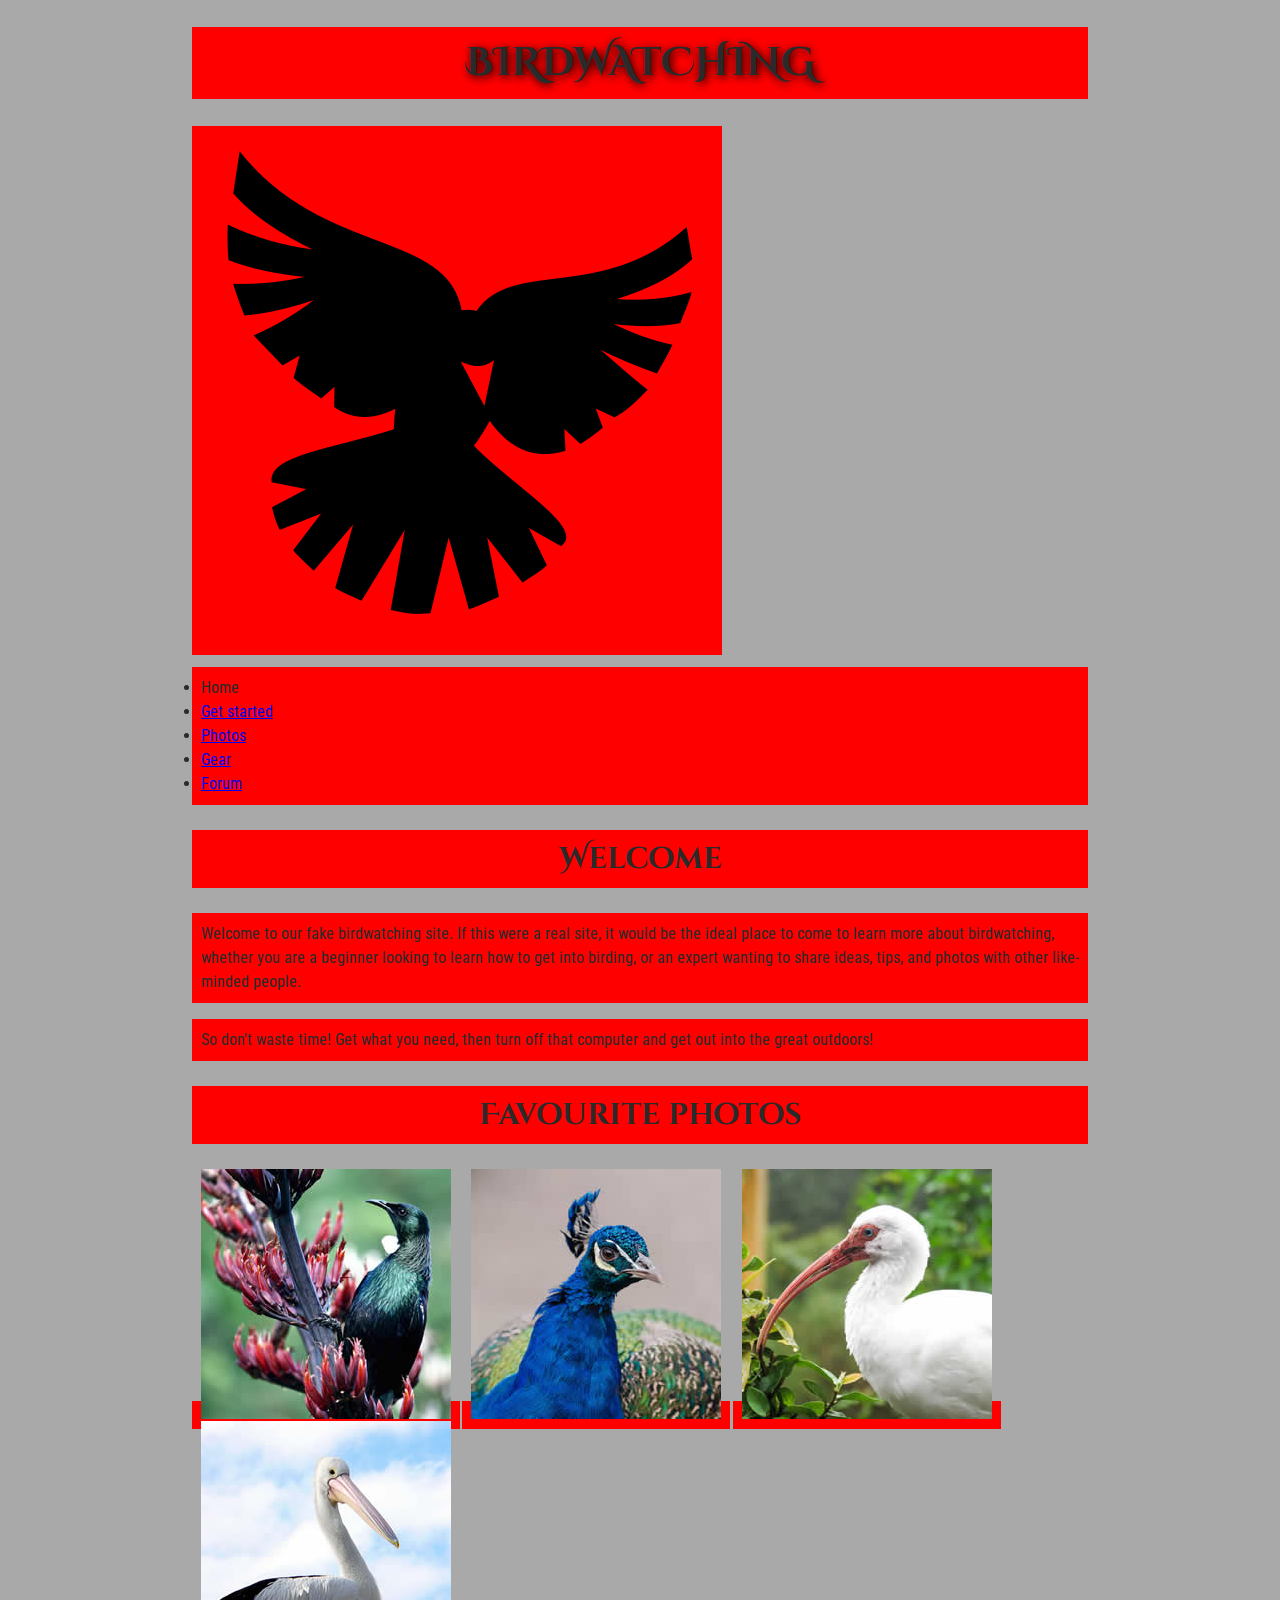
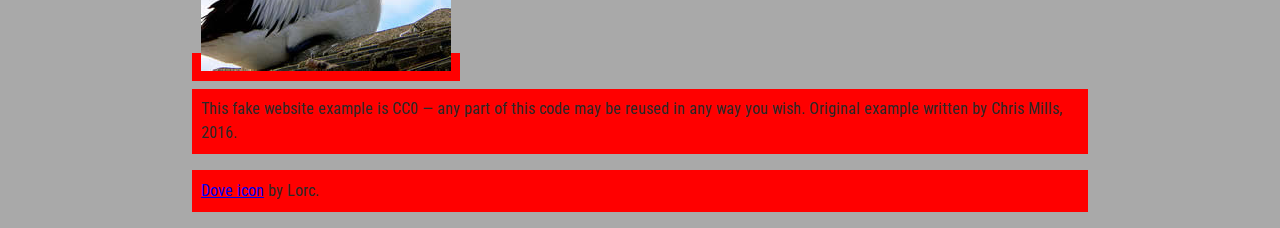
==== assets/index.html @ 701ac204 "added some comments" ====
<!DOCTYPE html>
<html lang="en">
  <head>
    <meta charset="utf-8">
    <title>Birdwatching</title>
    <link href="https://fonts.googleapis.com/css?family=Roboto+Condensed:300%7CCinzel+Decorative:700" rel="stylesheet">
    <link rel="stylesheet" href="style.css">
    <!--[if lt IE 9]>
      <script src="https://cdnjs.cloudflare.com/ajax/libs/html5shiv/3.7.3/html5shiv.js"></script>
    <![endif]-->
  </head>

  <body>

      <h1>Birdwatching</h1>
      <img src="dove.png" alt="a simple dove logo">


      <ul>
        <li><span>Home</span></li>
        <li><a href="#">Get started</a></li>
        <li><a href="#">Photos</a></li>
        <li><a href="#">Gear</a></li>
        <li><a href="#">Forum</a></li>
      </ul>


      <h2>Welcome</h2>

      <p>Welcome to our fake birdwatching site. If this were a real site, it would be the ideal place to come to learn more about birdwatching, whether you are a beginner looking to learn how to get into birding, or an expert wanting to share ideas, tips, and photos with other like-minded people.</p>

      <p>So don't waste time! Get what you need, then turn off that computer and get out into the great outdoors!</p>

      <h2>Favourite photos</h2>

      <a href="favorite-1.jpg"><img src="favorite-1_th.jpg" alt="Small black bird, black claws, long black slender beak, links to larger version of the image"></a>
      <a href="favorite-2.jpg"><img src="favorite-2_th.jpg" alt="Top half of a pretty bird with bright blue plumage on neck, light colored beak, blue headdress, links to larger version of the image"></a>
      <a href="favorite-3.jpg"><img src="favorite-3_th.jpg" alt="Top half of a large bird with white plumage, very long curved narrow light colored break, links to larger version of the image"></a>
      <a href="favorite-4.jpg"><img src="favorite-4_th.jpg" alt="Large bird, mostly white plumage with black plumage on back and rear, long straight white beak, links to larger version of the image"></a>


      <p>This fake website example is CC0 — any part of this code may be reused in any way you wish. Original example written by Chris Mills, 2016.</p>

      <p><a href="http://game-icons.net/lorc/originals/dove.html">Dove icon</a> by Lorc.</p>

  </body>
</html>
---- assets/style.css ----
/* || General setup */

html, body {
  margin: 0;
  padding: 0;
}

html {
  font-size: 10px;
  background-color: #a9a9a9;
}

body {
  width: 70%;
  min-width: 800px;
  margin: 0 auto;
}

/* || typography */

h1, h2, h3 {
  font-family: 'Cinzel Decorative', cursive;
  color: #2a2a2a;
}

p, input, li {
  font-family: 'Roboto Condensed', sans-serif;
  color: #2a2a2a;
}

h1 {
  font-size: 4rem;
  text-align: center;
  text-shadow: 2px 2px 10px black;
}

h2 {
  font-size: 3rem;
  text-align: center;
}

h3 {
  font-size: 2.2rem;
}

p, li {
  font-size: 1.6rem;
  line-height: 1.5;
}

/* || header layout */

header {
  margin-bottom: 10px;
  display: flex;
  flex-flow: row wrap;
}

body > * {
  background-color: red;
  padding: 1%;
}

main, header, nav, article, aside, footer, section {
  background-color: rgba(0,255,0,0.5);
  padding: 1%;
}

h1 {
  flex: 5;
  text-transform: uppercase;
}

header img {
  display: block;
  height: 60px;
  padding-top: 20.15px;
}

nav {
  height: 50px;
  flex: 100%;
  display: flex;
}

nav ul {
  padding: 0;
  list-style-type: none;
  flex: 2;
  display: flex;
}

nav li {
  display: inline;
  text-align: center;
  flex: 1;
}

nav a, nav span {
  display: inline-block;
  font-size: 2rem;
  height: 3rem;
  line-height: 1.7;
  text-transform: uppercase;
  text-decoration: none;
  color: black;

}

/* || main layout */

main {
  display: flex;
}

article, section {
  flex: 4;
}

aside {
  flex: 1;
  margin-left: 10px;
  padding: 1%;
}

aside a {
  display: block;
  float: left;
  width: 50%;
}

aside img {
  max-width: 100%;
}

footer {
  margin-top: 10px;
}
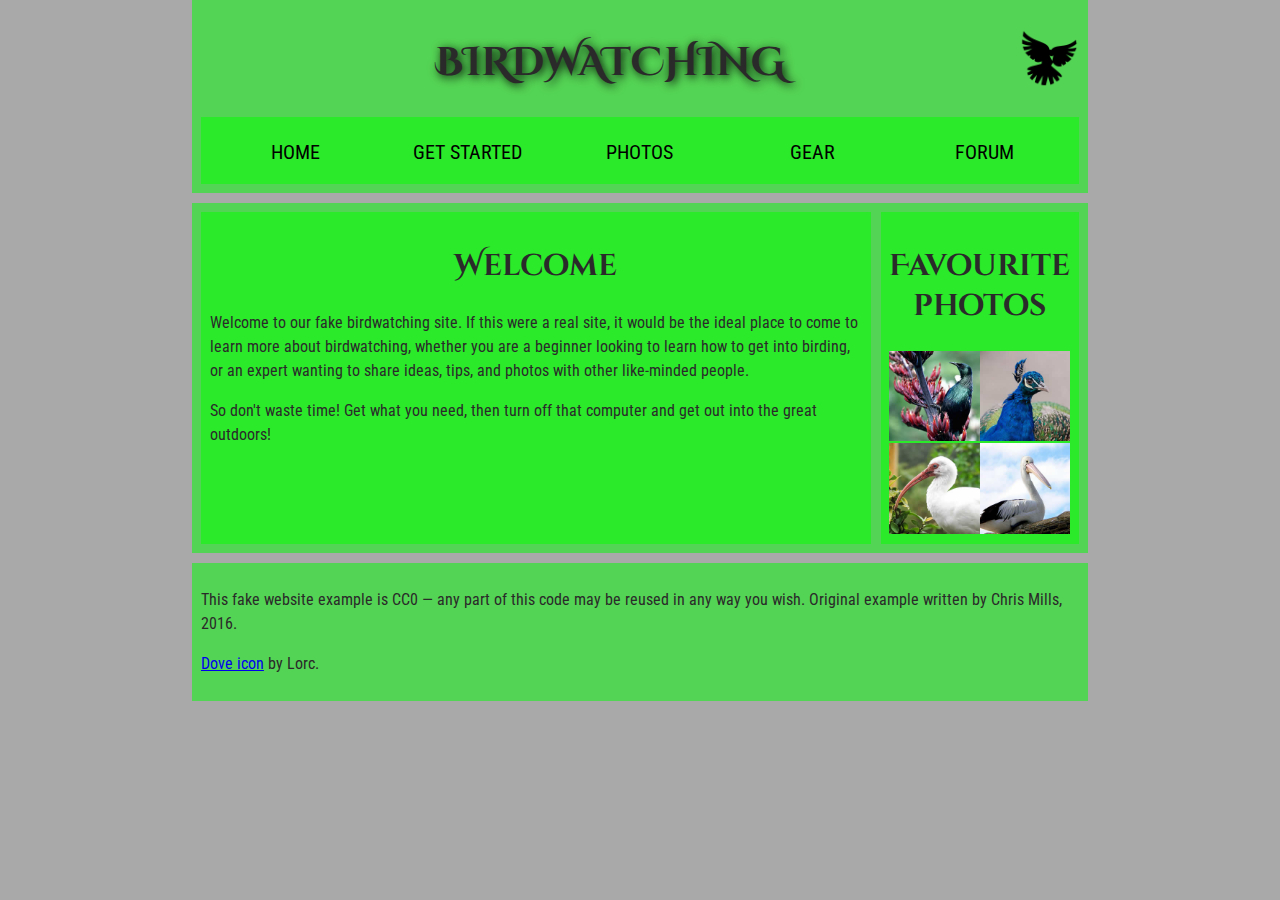
==== commit 81989f40: "forgot to commit , in a hurry" ====
--- a/assets/index.html
+++ b/assets/index.html
@@ -1,3 +1,12 @@
+<!-- 
+  Name: Joseph Bepo
+  File: photopage.html
+  Date: 18 September 2023
+  This is a the html file linked to the css file for a beautiful webpage.
+-->
+<!-- 
+  This is the head and declaration. Contains linking to css and google API
+-->
 <!DOCTYPE html>
 <html lang="en">
   <head>
@@ -9,13 +18,15 @@
       <script src="https://cdnjs.cloudflare.com/ajax/libs/html5shiv/3.7.3/html5shiv.js"></script>
     <![endif]-->
   </head>
-
+  <!-- 
+    Next is the body
+  -->
   <body>
-
+    <header>
       <h1>Birdwatching</h1>
       <img src="dove.png" alt="a simple dove logo">
 
-
+    <nav>
       <ul>
         <li><span>Home</span></li>
         <li><a href="#">Get started</a></li>
@@ -24,24 +35,32 @@
         <li><a href="#">Forum</a></li>
       </ul>
 
-
+    </nav>
+    </header>
+   <main>
+      
+    <article>
       <h2>Welcome</h2>
 
       <p>Welcome to our fake birdwatching site. If this were a real site, it would be the ideal place to come to learn more about birdwatching, whether you are a beginner looking to learn how to get into birding, or an expert wanting to share ideas, tips, and photos with other like-minded people.</p>
 
       <p>So don't waste time! Get what you need, then turn off that computer and get out into the great outdoors!</p>
+    </article>
 
+     <aside>
       <h2>Favourite photos</h2>
-
+    
       <a href="favorite-1.jpg"><img src="favorite-1_th.jpg" alt="Small black bird, black claws, long black slender beak, links to larger version of the image"></a>
       <a href="favorite-2.jpg"><img src="favorite-2_th.jpg" alt="Top half of a pretty bird with bright blue plumage on neck, light colored beak, blue headdress, links to larger version of the image"></a>
       <a href="favorite-3.jpg"><img src="favorite-3_th.jpg" alt="Top half of a large bird with white plumage, very long curved narrow light colored break, links to larger version of the image"></a>
       <a href="favorite-4.jpg"><img src="favorite-4_th.jpg" alt="Large bird, mostly white plumage with black plumage on back and rear, long straight white beak, links to larger version of the image"></a>
-
-
+     </aside>
+    </main>
+    <footer>
       <p>This fake website example is CC0 — any part of this code may be reused in any way you wish. Original example written by Chris Mills, 2016.</p>
 
       <p><a href="http://game-icons.net/lorc/originals/dove.html">Dove icon</a> by Lorc.</p>
+    </footer>
 
   </body>
 </html>
